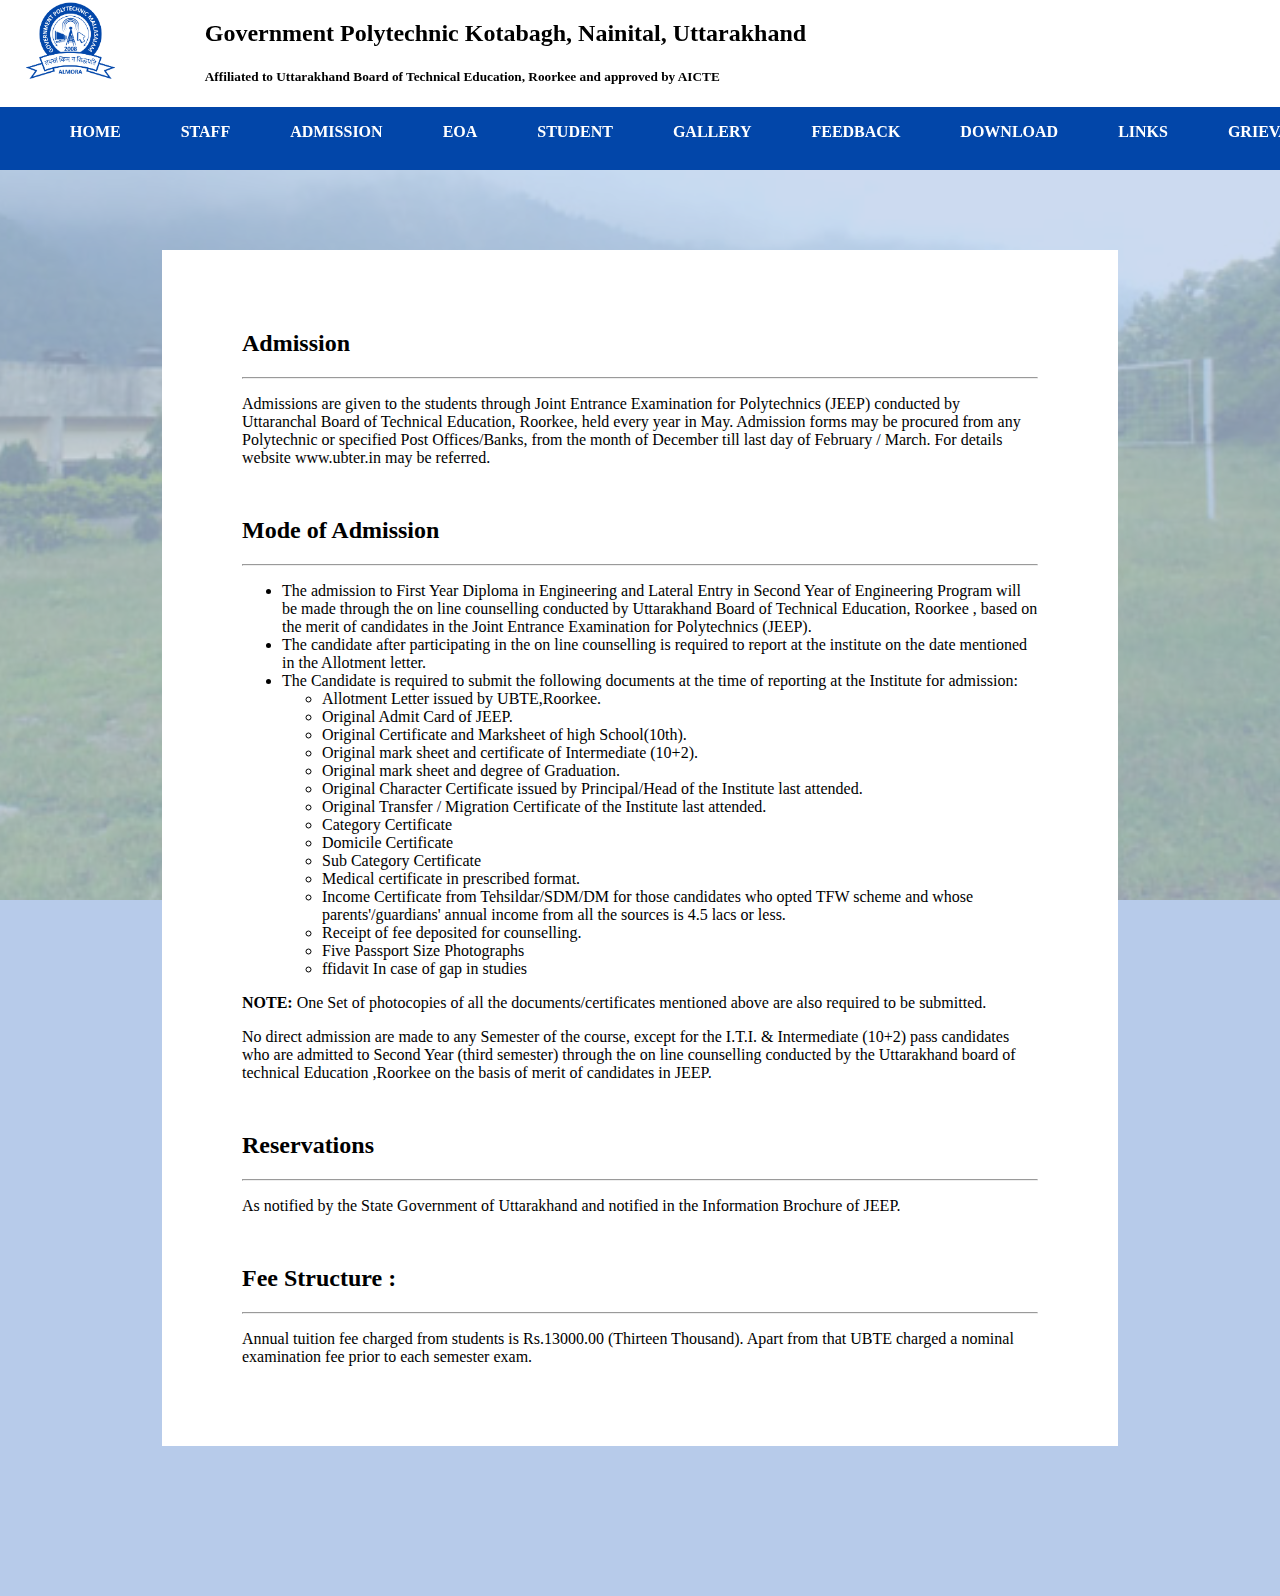
==== admission.html @ f09eb311 "start" ====
<!DOCTYPE html>
<html lang="en">
<head>
    <meta charset="UTF-8">
    <meta http-equiv="X-UA-Compatible" content="IE=edge">
    <meta name="viewport" content="width=device-width, initial-scale=1.0">
    <title>Document</title>
    <link rel="stylesheet" href="style.css">
</head>
<body>
    
    <div id="upper">

        <div class="top">
            
            <img src="logo.png" alt="" class="logo">
            <div>
                <h2>Government Polytechnic Kotabagh, Nainital, Uttarakhand</h2>
                <h5>Affiliated to Uttarakhand Board of Technical Education, Roorkee and approved by AICTE</h5>
            </div>
            
        </div>
        
        
        <nav id="row">
            <div>
                <ul>
                    <li><a href="index.html">HOME</a></li>
                    <li><a href="teaching_staff.html">STAFF</a></li>
                    <li><a href="admission.html">ADMISSION</a></li>
                    <li><a href="#foot">EOA</a></li>
                    <li><a href="#about">STUDENT</a></li>
                    <li><a href="#about">GALLERY</a></li>
                    <li><a href="#about">FEEDBACK</a></li>
                    <li><a href="#about">DOWNLOAD</a></li>
                    <li><a href="#about">LINKS</a></li>
                    <li><a href="#about">GRIEVANCE</a></li>
                    <li><a href="#about">ALUMNI</a></li>
                </ul>
            </div>
        </nav>
    </div>
        

    <div class="admission">
        <div class="center">

            <div>
                
            <h2>Admission</h2>
            <hr>
            <p>Admissions are given to the students through Joint Entrance Examination for Polytechnics (JEEP) conducted by Uttaranchal Board of Technical Education, Roorkee, held every year in May. Admission forms may be procured from any Polytechnic or specified Post Offices/Banks, from the month of December till last day of February / March. For details website www.ubter.in may be referred.</p>
            </div>
        
            <div>
            <h2>Mode of Admission</h2>
            <hr>
            <ul>
                <li>The admission to First Year Diploma in Engineering and Lateral Entry in Second Year of Engineering Program will be made through the on line counselling conducted by Uttarakhand Board of Technical Education, Roorkee , based on the merit of candidates in the Joint Entrance Examination for Polytechnics (JEEP).</li>
                <li>The candidate after participating in the on line counselling is required to report at the institute on the date mentioned in the Allotment letter.</li>
                <li>The Candidate is required to submit the following documents at the time of reporting at the Institute for admission:</li>
                <ul>
                    <li>Allotment Letter issued by UBTE,Roorkee.</li>
                    <li>Original Admit Card of JEEP.</li>
                    <li>Original Certificate and Marksheet of high School(10th).</li>
                    <li>Original mark sheet and certificate of Intermediate (10+2).</li>
                    <li>Original mark sheet and degree of Graduation.</li>
                    <li>Original Character Certificate issued by Principal/Head of the Institute last attended.</li>
                    <li>Original Transfer / Migration Certificate of the Institute last attended.</li>
                    <li>Category Certificate</li>
                    <li>Domicile Certificate</li>
                    <li>Sub Category Certificate</li>
                    <li>Medical certificate in prescribed format.</li>
                    <li>Income Certificate from Tehsildar/SDM/DM for those candidates who opted TFW scheme and whose parents'/guardians' annual income from all the sources is 4.5 lacs or less.</li>
                    <li>Receipt of fee deposited for counselling.</li>
                    <li>Five Passport Size Photographs</li>
                    <li>ffidavit In case of gap in studies</li>
                </ul>
            </ul>
            <p> <b>NOTE: </b> One Set of photocopies of all the documents/certificates mentioned above are also required to be submitted.</p>
            <p>No direct admission are made to any Semester of the course, except for the I.T.I. & Intermediate (10+2) pass candidates who are admitted to Second Year (third semester) through the on line counselling conducted by the Uttarakhand board of technical Education ,Roorkee on the basis of merit of candidates in JEEP.</p>
            </div>

            <div>
                <h2>Reservations</h2>
                <hr>
                <p>As notified by the State Government of Uttarakhand and notified in the Information Brochure of JEEP.</p>
            </div>
            <div>
                <h2>Fee Structure :</h2>
                <hr>
                <p>Annual tuition fee charged from students is Rs.13000.00 (Thirteen Thousand). Apart from that UBTE charged a nominal examination fee prior to each semester exam.</p>
            </div>
    </div>

    </div>
</body>
</html>
---- style.css ----
body{
    background-color: #b7cbea;
    margin: 0px;
}
#upper{
    position: fixed;

}
.logo{
    width: 7%;
    height: 7%;
    margin: 0px 7% 0px 2%;
}
.top{
    display: flex;
    background-color: white;
    width: 100vw;
}
#row{
    display: flex;
    background-color: #0246a9;
    height: 7vh;
   
}
#row div ul{
    list-style-type: none;
    display: flex;
}
#row div ul li a{
    
   padding: 10px 30px;
   /* font-size: 1.3rem; */
   font-weight: bold;
   text-decoration: none; 
   color: rgb(255, 255, 255);
}
#row div ul li a:hover{
    
    background-color: rgba(252, 252, 252, 0.107);
    border-radius: 5px;
}

body::before{
    background: url("s1.jpg") no-repeat center center/cover;
    content: "";
    position: fixed;
    width: 100vw;
    height: 100vh;
    z-index: -1;
    opacity: 0.3;
} 
.mid{
    width: 70%;
    display: block;
    margin: auto;
    padding: 8%;
    padding-top: 300px;
    /* color: white; */
}
.mid>h1{
    color: #0246a9;
}

.principal{
    background-color: white;
    display: flex;
    margin: 5% 10%;
    padding: 10px;
    box-shadow: 2px 1px 0px 0.1px #0246a9;
    border-radius: 10px;
}
.msg{
    padding: 35px;
}
.principal>img{
    height: 50vh;
}

.boxes{
    display: flex;
    margin: 10px;
}

.boxes>div{
    background-color: white;
    width: 30%;
    margin: 2%;
    padding: 20px;
    border-radius: 10px;
    box-shadow: 2px 1px 0px 0.1px #0246a9;
}
.boxes>div>h2{
    color: #0246a9;
    
}







/* staff member================ */
.staff{
    padding-top: 250px;
    margin-bottom: 150px;
}
.staff>div{
    background-color: white;
    width: 65%;
    display: block;
    margin: auto;
    padding: 50px;
}
.staff>div>div>table{
    width: 100%;

}
.staff th,td{
    width: 10%;
    text-align: left;
}
thead{
    background-color: #0246a9;
    color: white;
}
.staff table,h3{
    background-color: #0245a91f;
    padding: 5px;
}
.staff td{

    border-bottom: 1px solid #0245a968;
    border-right: 1px solid #0245a96c;
}




/* to center */
.center{
    display: block;
    margin: auto;
}





/* admission=========== */
.admission{
    padding-top: 250px;
    margin-bottom: 150px;
}
.admission>div{
    background-color: white;
    width: 70%;
    padding: 30px;
}
.admission>div>div{
    margin: 50px;
}
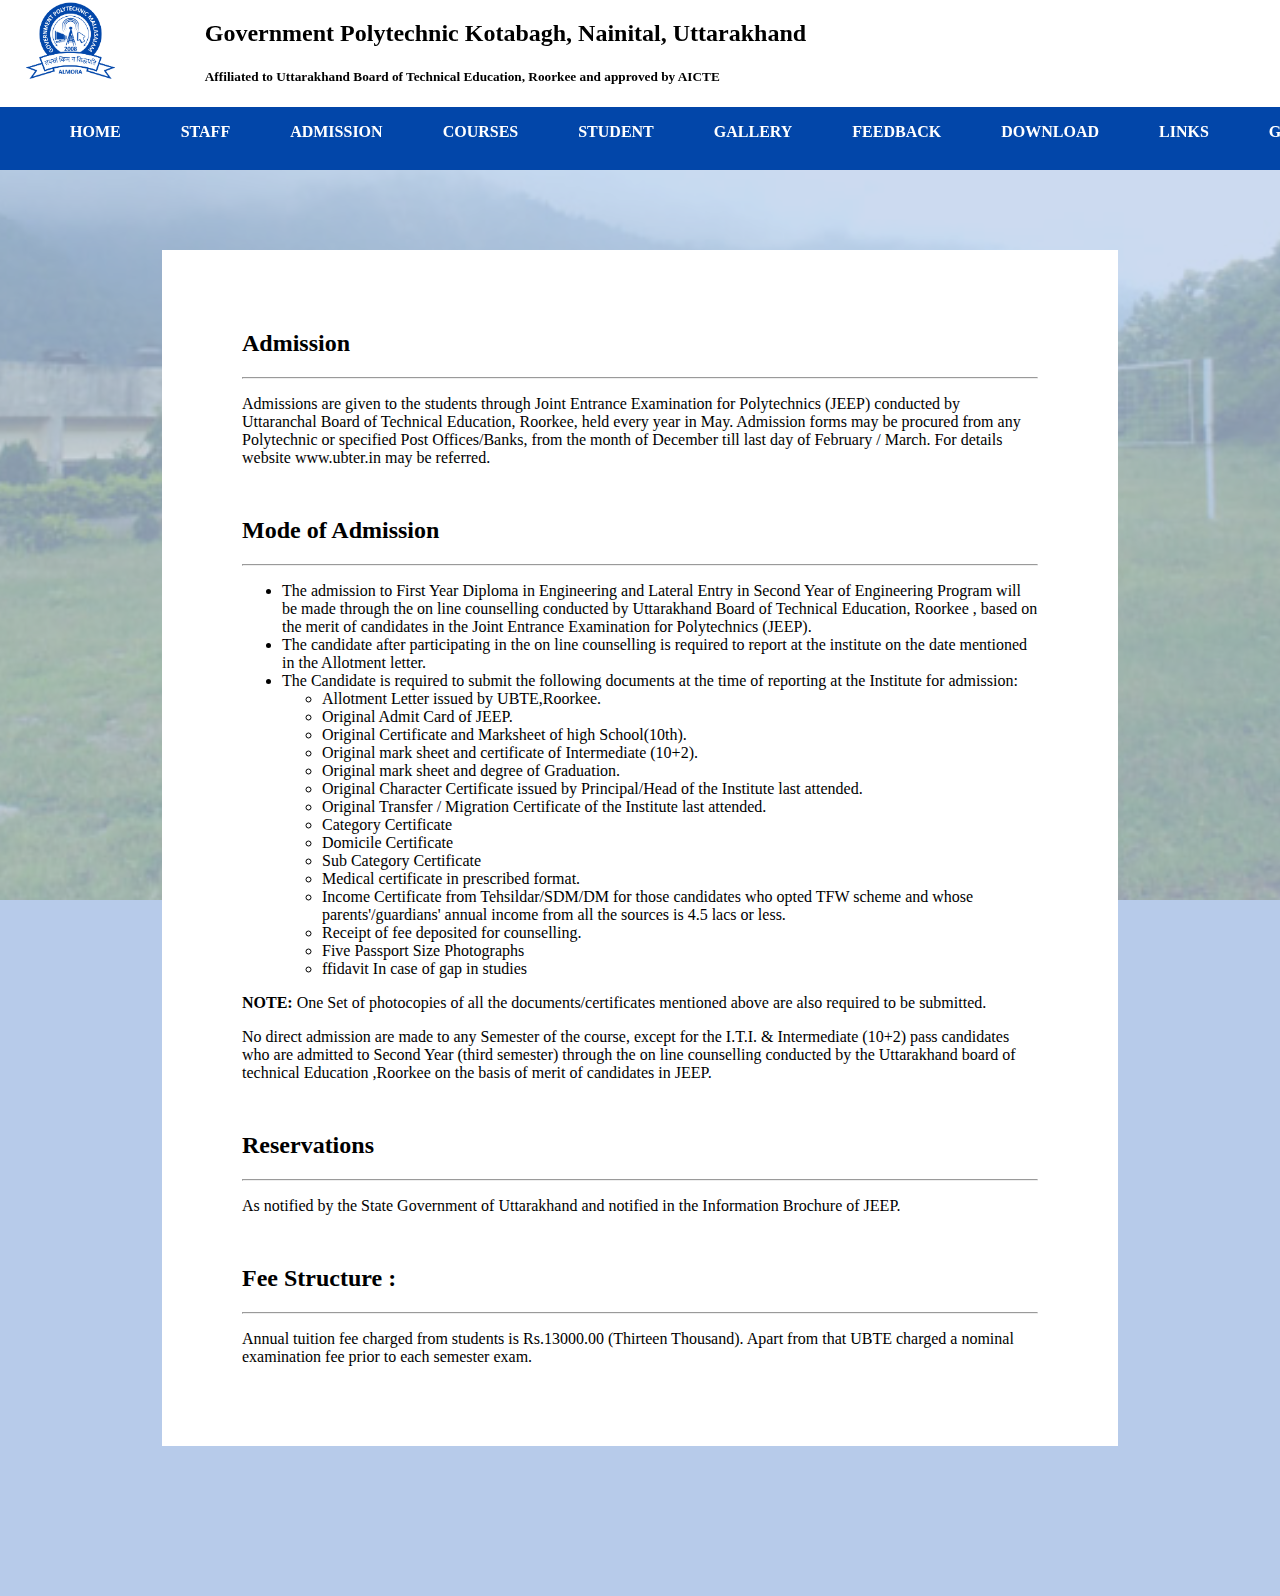
==== commit 66e3277d: "abc" ====
--- a/admission.html
+++ b/admission.html
@@ -28,7 +28,7 @@
                     <li><a href="index.html">HOME</a></li>
                     <li><a href="teaching_staff.html">STAFF</a></li>
                     <li><a href="admission.html">ADMISSION</a></li>
-                    <li><a href="#foot">EOA</a></li>
+                    <li><a href="course.html">COURSES</a></li>
                     <li><a href="#about">STUDENT</a></li>
                     <li><a href="#about">GALLERY</a></li>
                     <li><a href="#about">FEEDBACK</a></li>
--- a/style.css
+++ b/style.css
@@ -159,4 +159,73 @@
 }
 .admission>div>div{
     margin: 50px;
-}+}
+
+.youtube-video{
+    display: flex;
+    justify-content: space-evenly;
+}
+
+.foot{
+    padding: 20px;
+    background-color: white;
+
+}
+.foot>div>iframe{
+    display: block;
+    margin: auto;
+}
+.foot>div>h3, .foot>div>h2{
+    display: flex;
+    justify-content: center;
+}
+.sem-download>a{
+    /* width: 200px; */
+    background-color: #0245a91f;
+    /* height: 100px; */
+    padding: 20px;
+    color: black;
+    text-decoration: none;
+    border-bottom: 1px solid #0246a9;
+    border-radius: 10px;
+}
+.sem-download>a:hover{
+    background-color: #0245a945;
+}
+.sem-download{
+    margin: 50px;
+    display: flex;
+    justify-content: space-evenly;
+}
+
+.gallery{
+    padding-top: 200px;
+
+    display: flex;
+}
+.gallery>div{
+    display: flex;
+    flex-direction: column;
+}
+.gallery>div>div{
+    display: flex;
+    flex-direction: column;
+    background-color: white;
+
+    margin: 40px;
+}
+.gallery>div>div>img{
+    margin: 10px 10px 10px 10px;
+    width: 95%;
+    height: 250px;
+    /* transition: 1s ease-in; */
+}
+.gallery>div>div>img:hover{
+    transform: scale(1.07);
+
+}
+
+.gallery>div>div>p{
+    padding-left: 10px;
+    margin: 5px;
+}
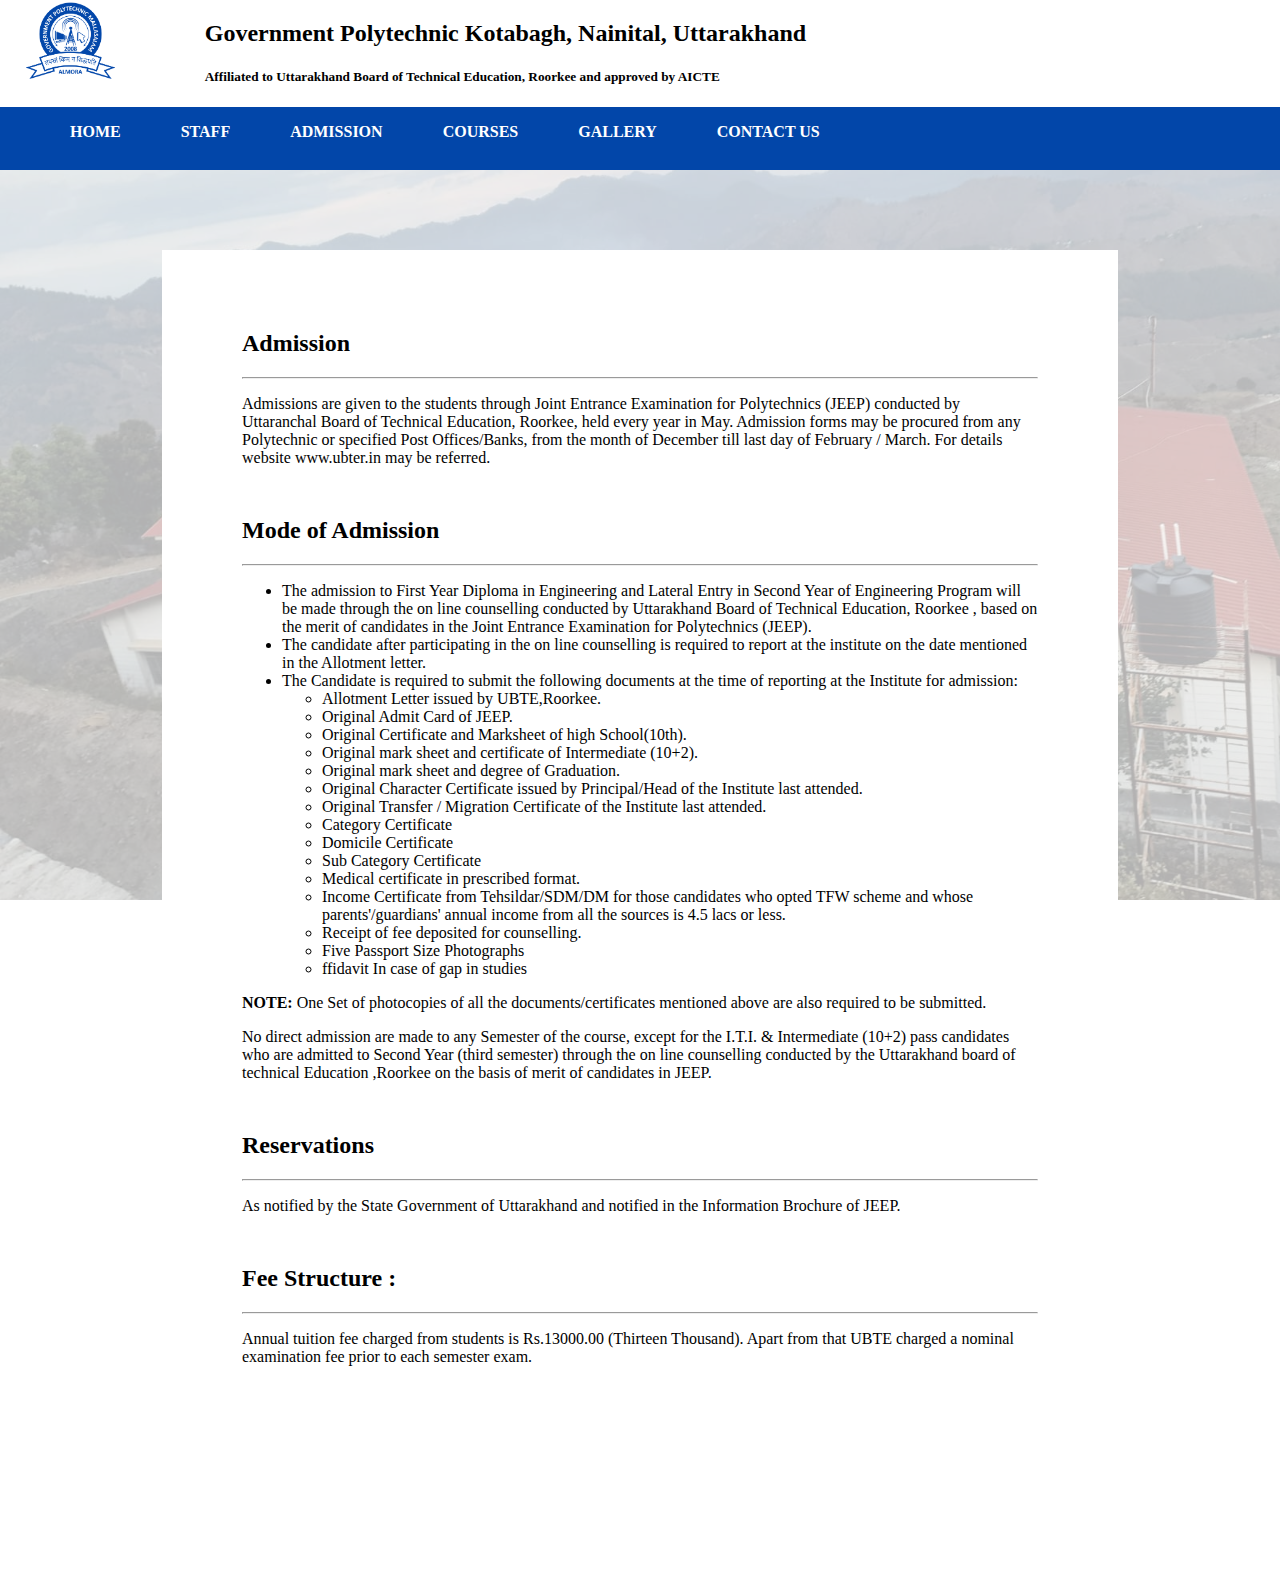
==== commit 55e50de5: "Add files via upload" ====
--- a/admission.html
+++ b/admission.html
@@ -1,98 +1,94 @@
-<!DOCTYPE html>
-<html lang="en">
-<head>
-    <meta charset="UTF-8">
-    <meta http-equiv="X-UA-Compatible" content="IE=edge">
-    <meta name="viewport" content="width=device-width, initial-scale=1.0">
-    <title>Document</title>
-    <link rel="stylesheet" href="style.css">
-</head>
-<body>
-    
-    <div id="upper">
-
-        <div class="top">
-            
-            <img src="logo.png" alt="" class="logo">
-            <div>
-                <h2>Government Polytechnic Kotabagh, Nainital, Uttarakhand</h2>
-                <h5>Affiliated to Uttarakhand Board of Technical Education, Roorkee and approved by AICTE</h5>
-            </div>
-            
-        </div>
-        
-        
-        <nav id="row">
-            <div>
-                <ul>
-                    <li><a href="index.html">HOME</a></li>
-                    <li><a href="teaching_staff.html">STAFF</a></li>
-                    <li><a href="admission.html">ADMISSION</a></li>
-                    <li><a href="course.html">COURSES</a></li>
-                    <li><a href="#about">STUDENT</a></li>
-                    <li><a href="#about">GALLERY</a></li>
-                    <li><a href="#about">FEEDBACK</a></li>
-                    <li><a href="#about">DOWNLOAD</a></li>
-                    <li><a href="#about">LINKS</a></li>
-                    <li><a href="#about">GRIEVANCE</a></li>
-                    <li><a href="#about">ALUMNI</a></li>
-                </ul>
-            </div>
-        </nav>
-    </div>
-        
-
-    <div class="admission">
-        <div class="center">
-
-            <div>
-                
-            <h2>Admission</h2>
-            <hr>
-            <p>Admissions are given to the students through Joint Entrance Examination for Polytechnics (JEEP) conducted by Uttaranchal Board of Technical Education, Roorkee, held every year in May. Admission forms may be procured from any Polytechnic or specified Post Offices/Banks, from the month of December till last day of February / March. For details website www.ubter.in may be referred.</p>
-            </div>
-        
-            <div>
-            <h2>Mode of Admission</h2>
-            <hr>
-            <ul>
-                <li>The admission to First Year Diploma in Engineering and Lateral Entry in Second Year of Engineering Program will be made through the on line counselling conducted by Uttarakhand Board of Technical Education, Roorkee , based on the merit of candidates in the Joint Entrance Examination for Polytechnics (JEEP).</li>
-                <li>The candidate after participating in the on line counselling is required to report at the institute on the date mentioned in the Allotment letter.</li>
-                <li>The Candidate is required to submit the following documents at the time of reporting at the Institute for admission:</li>
-                <ul>
-                    <li>Allotment Letter issued by UBTE,Roorkee.</li>
-                    <li>Original Admit Card of JEEP.</li>
-                    <li>Original Certificate and Marksheet of high School(10th).</li>
-                    <li>Original mark sheet and certificate of Intermediate (10+2).</li>
-                    <li>Original mark sheet and degree of Graduation.</li>
-                    <li>Original Character Certificate issued by Principal/Head of the Institute last attended.</li>
-                    <li>Original Transfer / Migration Certificate of the Institute last attended.</li>
-                    <li>Category Certificate</li>
-                    <li>Domicile Certificate</li>
-                    <li>Sub Category Certificate</li>
-                    <li>Medical certificate in prescribed format.</li>
-                    <li>Income Certificate from Tehsildar/SDM/DM for those candidates who opted TFW scheme and whose parents'/guardians' annual income from all the sources is 4.5 lacs or less.</li>
-                    <li>Receipt of fee deposited for counselling.</li>
-                    <li>Five Passport Size Photographs</li>
-                    <li>ffidavit In case of gap in studies</li>
-                </ul>
-            </ul>
-            <p> <b>NOTE: </b> One Set of photocopies of all the documents/certificates mentioned above are also required to be submitted.</p>
-            <p>No direct admission are made to any Semester of the course, except for the I.T.I. & Intermediate (10+2) pass candidates who are admitted to Second Year (third semester) through the on line counselling conducted by the Uttarakhand board of technical Education ,Roorkee on the basis of merit of candidates in JEEP.</p>
-            </div>
-
-            <div>
-                <h2>Reservations</h2>
-                <hr>
-                <p>As notified by the State Government of Uttarakhand and notified in the Information Brochure of JEEP.</p>
-            </div>
-            <div>
-                <h2>Fee Structure :</h2>
-                <hr>
-                <p>Annual tuition fee charged from students is Rs.13000.00 (Thirteen Thousand). Apart from that UBTE charged a nominal examination fee prior to each semester exam.</p>
-            </div>
-    </div>
-
-    </div>
-</body>
+<!DOCTYPE html>
+<html lang="en">
+<head>
+    <meta charset="UTF-8">
+    <meta http-equiv="X-UA-Compatible" content="IE=edge">
+    <meta name="viewport" content="width=device-width, initial-scale=1.0">
+    <title>Document</title>
+    <link rel="stylesheet" href="style.css">
+</head>
+<body>
+    
+    <div id="upper">
+
+        <div class="top">
+            
+            <img src="logo.png" alt="" class="logo">
+            <div>
+                <h2>Government Polytechnic Kotabagh, Nainital, Uttarakhand</h2>
+                <h5>Affiliated to Uttarakhand Board of Technical Education, Roorkee and approved by AICTE</h5>
+            </div>
+            
+        </div>
+        
+        
+        <nav id="row">
+            <div>
+                <ul>
+                    <li><a href="index.html">HOME</a></li>
+                    <li><a href="teaching_staff.html">STAFF</a></li>
+                    <li><a href="admission.html">ADMISSION</a></li>
+                    <li><a href="course.html">COURSES</a></li>
+                    <li><a href="gallery.html">GALLERY</a></li>
+                    <li><a href="index.html#contact">CONTACT US</a></li>
+
+                </ul>
+            </div>
+        </nav>
+    </div>
+        
+
+    <div class="admission">
+        <div class="center">
+
+            <div>
+                
+            <h2>Admission</h2>
+            <hr>
+            <p>Admissions are given to the students through Joint Entrance Examination for Polytechnics (JEEP) conducted by Uttaranchal Board of Technical Education, Roorkee, held every year in May. Admission forms may be procured from any Polytechnic or specified Post Offices/Banks, from the month of December till last day of February / March. For details website www.ubter.in may be referred.</p>
+            </div>
+        
+            <div>
+            <h2>Mode of Admission</h2>
+            <hr>
+            <ul>
+                <li>The admission to First Year Diploma in Engineering and Lateral Entry in Second Year of Engineering Program will be made through the on line counselling conducted by Uttarakhand Board of Technical Education, Roorkee , based on the merit of candidates in the Joint Entrance Examination for Polytechnics (JEEP).</li>
+                <li>The candidate after participating in the on line counselling is required to report at the institute on the date mentioned in the Allotment letter.</li>
+                <li>The Candidate is required to submit the following documents at the time of reporting at the Institute for admission:</li>
+                <ul>
+                    <li>Allotment Letter issued by UBTE,Roorkee.</li>
+                    <li>Original Admit Card of JEEP.</li>
+                    <li>Original Certificate and Marksheet of high School(10th).</li>
+                    <li>Original mark sheet and certificate of Intermediate (10+2).</li>
+                    <li>Original mark sheet and degree of Graduation.</li>
+                    <li>Original Character Certificate issued by Principal/Head of the Institute last attended.</li>
+                    <li>Original Transfer / Migration Certificate of the Institute last attended.</li>
+                    <li>Category Certificate</li>
+                    <li>Domicile Certificate</li>
+                    <li>Sub Category Certificate</li>
+                    <li>Medical certificate in prescribed format.</li>
+                    <li>Income Certificate from Tehsildar/SDM/DM for those candidates who opted TFW scheme and whose parents'/guardians' annual income from all the sources is 4.5 lacs or less.</li>
+                    <li>Receipt of fee deposited for counselling.</li>
+                    <li>Five Passport Size Photographs</li>
+                    <li>ffidavit In case of gap in studies</li>
+                </ul>
+            </ul>
+            <p> <b>NOTE: </b> One Set of photocopies of all the documents/certificates mentioned above are also required to be submitted.</p>
+            <p>No direct admission are made to any Semester of the course, except for the I.T.I. & Intermediate (10+2) pass candidates who are admitted to Second Year (third semester) through the on line counselling conducted by the Uttarakhand board of technical Education ,Roorkee on the basis of merit of candidates in JEEP.</p>
+            </div>
+
+            <div>
+                <h2>Reservations</h2>
+                <hr>
+                <p>As notified by the State Government of Uttarakhand and notified in the Information Brochure of JEEP.</p>
+            </div>
+            <div>
+                <h2>Fee Structure :</h2>
+                <hr>
+                <p>Annual tuition fee charged from students is Rs.13000.00 (Thirteen Thousand). Apart from that UBTE charged a nominal examination fee prior to each semester exam.</p>
+            </div>
+    </div>
+
+    </div>
+</body>
 </html>--- a/style.css
+++ b/style.css
@@ -1,231 +1,231 @@
-body{
-    background-color: #b7cbea;
-    margin: 0px;
-}
-#upper{
-    position: fixed;
-
-}
-.logo{
-    width: 7%;
-    height: 7%;
-    margin: 0px 7% 0px 2%;
-}
-.top{
-    display: flex;
-    background-color: white;
-    width: 100vw;
-}
-#row{
-    display: flex;
-    background-color: #0246a9;
-    height: 7vh;
-   
-}
-#row div ul{
-    list-style-type: none;
-    display: flex;
-}
-#row div ul li a{
-    
-   padding: 10px 30px;
-   /* font-size: 1.3rem; */
-   font-weight: bold;
-   text-decoration: none; 
-   color: rgb(255, 255, 255);
-}
-#row div ul li a:hover{
-    
-    background-color: rgba(252, 252, 252, 0.107);
-    border-radius: 5px;
-}
-
-body::before{
-    background: url("s1.jpg") no-repeat center center/cover;
-    content: "";
-    position: fixed;
-    width: 100vw;
-    height: 100vh;
-    z-index: -1;
-    opacity: 0.3;
-} 
-.mid{
-    width: 70%;
-    display: block;
-    margin: auto;
-    padding: 8%;
-    padding-top: 300px;
-    /* color: white; */
-}
-.mid>h1{
-    color: #0246a9;
-}
-
-.principal{
-    background-color: white;
-    display: flex;
-    margin: 5% 10%;
-    padding: 10px;
-    box-shadow: 2px 1px 0px 0.1px #0246a9;
-    border-radius: 10px;
-}
-.msg{
-    padding: 35px;
-}
-.principal>img{
-    height: 50vh;
-}
-
-.boxes{
-    display: flex;
-    margin: 10px;
-}
-
-.boxes>div{
-    background-color: white;
-    width: 30%;
-    margin: 2%;
-    padding: 20px;
-    border-radius: 10px;
-    box-shadow: 2px 1px 0px 0.1px #0246a9;
-}
-.boxes>div>h2{
-    color: #0246a9;
-    
-}
-
-
-
-
-
-
-
-/* staff member================ */
-.staff{
-    padding-top: 250px;
-    margin-bottom: 150px;
-}
-.staff>div{
-    background-color: white;
-    width: 65%;
-    display: block;
-    margin: auto;
-    padding: 50px;
-}
-.staff>div>div>table{
-    width: 100%;
-
-}
-.staff th,td{
-    width: 10%;
-    text-align: left;
-}
-thead{
-    background-color: #0246a9;
-    color: white;
-}
-.staff table,h3{
-    background-color: #0245a91f;
-    padding: 5px;
-}
-.staff td{
-
-    border-bottom: 1px solid #0245a968;
-    border-right: 1px solid #0245a96c;
-}
-
-
-
-
-/* to center */
-.center{
-    display: block;
-    margin: auto;
-}
-
-
-
-
-
-/* admission=========== */
-.admission{
-    padding-top: 250px;
-    margin-bottom: 150px;
-}
-.admission>div{
-    background-color: white;
-    width: 70%;
-    padding: 30px;
-}
-.admission>div>div{
-    margin: 50px;
-}
-
-.youtube-video{
-    display: flex;
-    justify-content: space-evenly;
-}
-
-.foot{
-    padding: 20px;
-    background-color: white;
-
-}
-.foot>div>iframe{
-    display: block;
-    margin: auto;
-}
-.foot>div>h3, .foot>div>h2{
-    display: flex;
-    justify-content: center;
-}
-.sem-download>a{
-    /* width: 200px; */
-    background-color: #0245a91f;
-    /* height: 100px; */
-    padding: 20px;
-    color: black;
-    text-decoration: none;
-    border-bottom: 1px solid #0246a9;
-    border-radius: 10px;
-}
-.sem-download>a:hover{
-    background-color: #0245a945;
-}
-.sem-download{
-    margin: 50px;
-    display: flex;
-    justify-content: space-evenly;
-}
-
-.gallery{
-    padding-top: 200px;
-
-    display: flex;
-}
-.gallery>div{
-    display: flex;
-    flex-direction: column;
-}
-.gallery>div>div{
-    display: flex;
-    flex-direction: column;
-    background-color: white;
-
-    margin: 40px;
-}
-.gallery>div>div>img{
-    margin: 10px 10px 10px 10px;
-    width: 95%;
-    height: 250px;
-    /* transition: 1s ease-in; */
-}
-.gallery>div>div>img:hover{
-    transform: scale(1.07);
-
-}
-
-.gallery>div>div>p{
-    padding-left: 10px;
-    margin: 5px;
-}
+body{
+    /* background-color: #b7cbea; */
+    margin: 0px;
+}
+#upper{
+    position: fixed;
+
+}
+.logo{
+    width: 7%;
+    height: 7%;
+    margin: 0px 7% 0px 2%;
+}
+.top{
+    display: flex;
+    background-color: white;
+    width: 100vw;
+}
+#row{
+    display: flex;
+    background-color: #0246a9;
+    height: 7vh;
+   
+}
+#row div ul{
+    list-style-type: none;
+    display: flex;
+}
+#row div ul li a{
+    
+   padding: 10px 30px;
+   /* font-size: 1.3rem; */
+   font-weight: bold;
+   text-decoration: none; 
+   color: rgb(255, 255, 255);
+}
+#row div ul li a:hover{
+    
+    background-color: rgba(252, 252, 252, 0.107);
+    border-radius: 5px;
+}
+
+body::before{
+    background: url("a5.jpeg") no-repeat center center/cover;
+    content: "";
+    position: fixed;
+    width: 100vw;
+    height: 100vh;
+    z-index: -1;
+    opacity: 0.3;
+} 
+.mid{
+    width: 70%;
+    display: block;
+    margin: auto;
+    padding: 8%;
+    padding-top: 300px;
+    /* color: white; */
+}
+.mid>h1{
+    color: #0246a9;
+}
+
+.principal{
+    background-color: white;
+    display: flex;
+    margin: 5% 10%;
+    padding: 10px;
+    box-shadow: 2px 1px 0px 0.1px #0246a9;
+    border-radius: 10px;
+}
+.msg{
+    padding: 35px;
+}
+.principal>img{
+    height: 50vh;
+}
+
+.boxes{
+    display: flex;
+    margin: 10px;
+}
+
+.boxes>div{
+    background-color: white;
+    width: 30%;
+    margin: 2%;
+    padding: 20px;
+    border-radius: 10px;
+    box-shadow: 2px 1px 0px 0.1px #0246a9;
+}
+.boxes>div>h2{
+    color: #0246a9;
+    
+}
+
+
+
+
+
+
+
+/* staff member================ */
+.staff{
+    padding-top: 250px;
+    margin-bottom: 150px;
+}
+.staff>div{
+    background-color: white;
+    width: 65%;
+    display: block;
+    margin: auto;
+    padding: 50px;
+}
+.staff>div>div>table{
+    width: 100%;
+
+}
+.staff th,td{
+    width: 10%;
+    text-align: left;
+}
+thead{
+    background-color: #0246a9;
+    color: white;
+}
+.staff table,h3{
+    background-color: #0245a91f;
+    padding: 5px;
+}
+.staff td{
+
+    border-bottom: 1px solid #0245a968;
+    border-right: 1px solid #0245a96c;
+}
+
+
+
+
+/* to center */
+.center{
+    display: block;
+    margin: auto;
+}
+
+
+
+
+
+/* admission=========== */
+.admission{
+    padding-top: 250px;
+    margin-bottom: 150px;
+}
+.admission>div{
+    background-color: white;
+    width: 70%;
+    padding: 30px;
+}
+.admission>div>div{
+    margin: 50px;
+}
+
+.youtube-video{
+    display: flex;
+    justify-content: space-evenly;
+}
+
+.foot{
+    padding: 20px;
+    background-color: white;
+
+}
+.foot>div>iframe{
+    display: block;
+    margin: auto;
+}
+.foot>div>h3, .foot>div>h2{
+    display: flex;
+    justify-content: center;
+}
+.sem-download>a{
+    /* width: 200px; */
+    background-color: #0245a91f;
+    /* height: 100px; */
+    padding: 20px;
+    color: black;
+    text-decoration: none;
+    border-bottom: 1px solid #0246a9;
+    border-radius: 10px;
+}
+.sem-download>a:hover{
+    background-color: #0245a945;
+}
+.sem-download{
+    margin: 50px;
+    display: flex;
+    justify-content: space-evenly;
+}
+
+.gallery{
+    padding-top: 200px;
+
+    display: flex;
+}
+.gallery>div{
+    display: flex;
+    flex-direction: column;
+}
+.gallery>div>div{
+    display: flex;
+    flex-direction: column;
+    background-color: white;
+
+    margin: 40px;
+}
+.gallery>div>div>img{
+    margin: 10px 10px 10px 10px;
+    width: 95%;
+    height: 250px;
+    /* transition: 1s ease-in; */
+}
+.gallery>div>div>img:hover{
+    transform: scale(1.07);
+
+}
+
+.gallery>div>div>p{
+    padding-left: 10px;
+    margin: 5px;
+}
